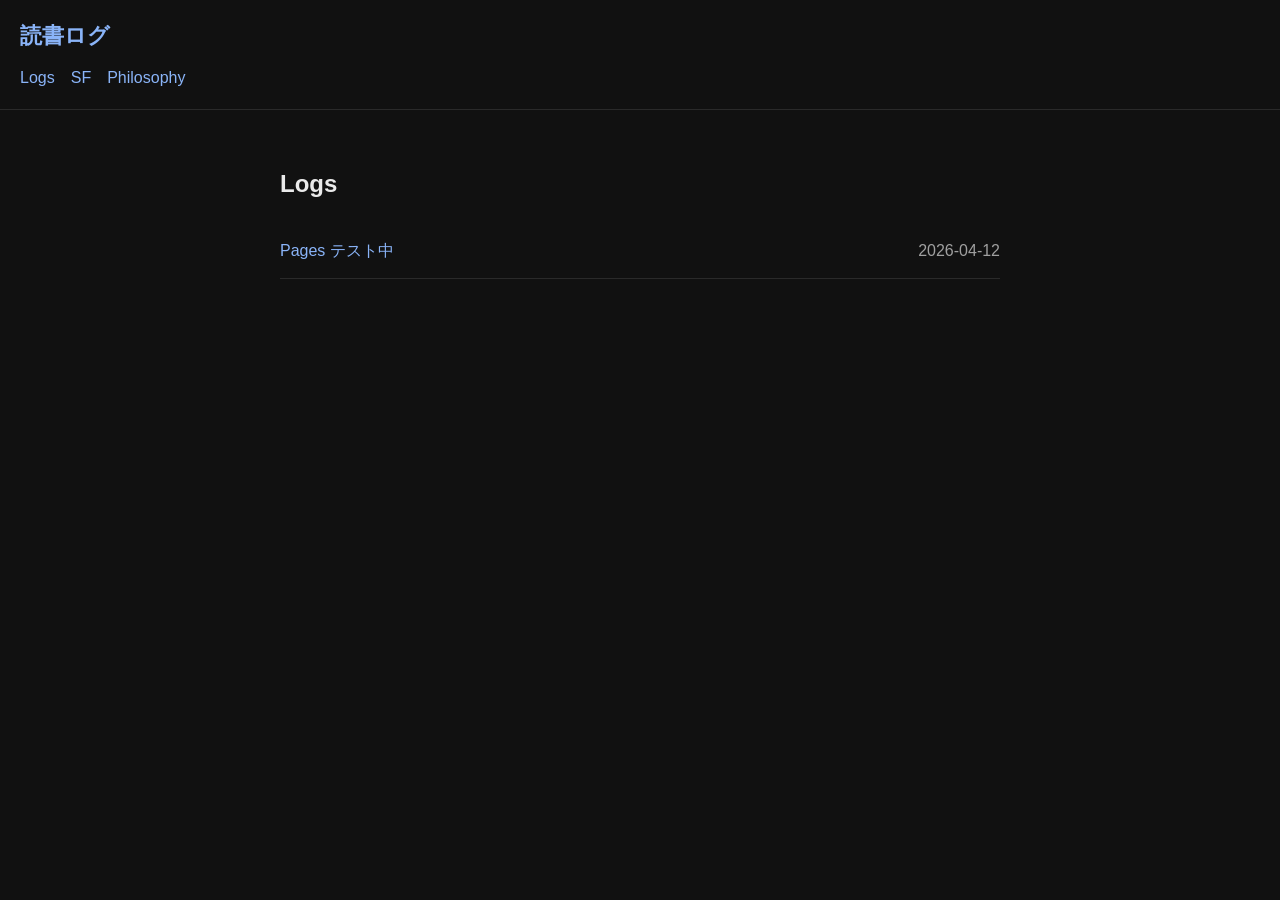
==== index.html @ e9d7e6ee "ファイル構成変更" ====
<!doctype html>
<html lang="ja">

<head>
  <meta charset="utf-8">
  <meta name="viewport" content="width=device-width, initial-scale=1">
  <title>読書ログ一覧</title>
  <link rel="stylesheet" href="style.css">
</head>

<body>
  <header class="site-header">
    <h1><a href="index.html">読書ログ</a></h1>
    <nav>
      <a href="index.html">Logs</a>
      <a href="../tags/sf.html">SF</a>
      <a href="../tags/philosophy.html">Philosophy</a>
    </nav>
  </header>

  <main class="container">
    <section>
      <h2>Logs</h2>
      <ul class="post-list">
        <li>
          <a href="../2026-04-first-log.html">Pages テスト中</a>
          <span>2026-04-12</span>
        </li>
      </ul>
    </section>
  </main>
</body>

</html>
---- style.css ----
:root {
  --bg: #111;
  --fg: #eaeaea;
  --muted: #a0a0a0;
  --line: #2a2a2a;
  --accent: #8ab4f8;
  --max: 760px;
}

* {
  box-sizing: border-box;
}

body {
  margin: 0;
  background: var(--bg);
  color: var(--fg);
  font-family: -apple-system, BlinkMacSystemFont, "Hiragino Sans", sans-serif;
  line-height: 1.8;
}

a {
  color: var(--accent);
  text-decoration: none;
}

a:hover {
  text-decoration: underline;
}

.site-header {
  border-bottom: 1px solid var(--line);
  padding: 1rem 1.25rem;
}

.site-header h1 {
  margin: 0 0 0.5rem;
  font-size: 1.4rem;
}

.site-header nav {
  display: flex;
  gap: 1rem;
  flex-wrap: wrap;
}

.container {
  max-width: var(--max);
  margin: 0 auto;
  padding: 2rem 1.25rem 4rem;
}

.post-list {
  list-style: none;
  padding: 0;
}

.post-list li {
  display: flex;
  justify-content: space-between;
  gap: 1rem;
  padding: 0.75rem 0;
  border-bottom: 1px solid var(--line);
}

.post-list span {
  color: var(--muted);
  white-space: nowrap;
}

article h1 {
  margin-bottom: 0.25rem;
}

.meta {
  color: var(--muted);
  font-size: 0.95rem;
  margin-bottom: 2rem;
}

.tag {
  display: inline-block;
  border: 1px solid var(--line);
  padding: 0.1rem 0.5rem;
  margin-right: 0.4rem;
  border-radius: 999px;
  font-size: 0.9rem;
}
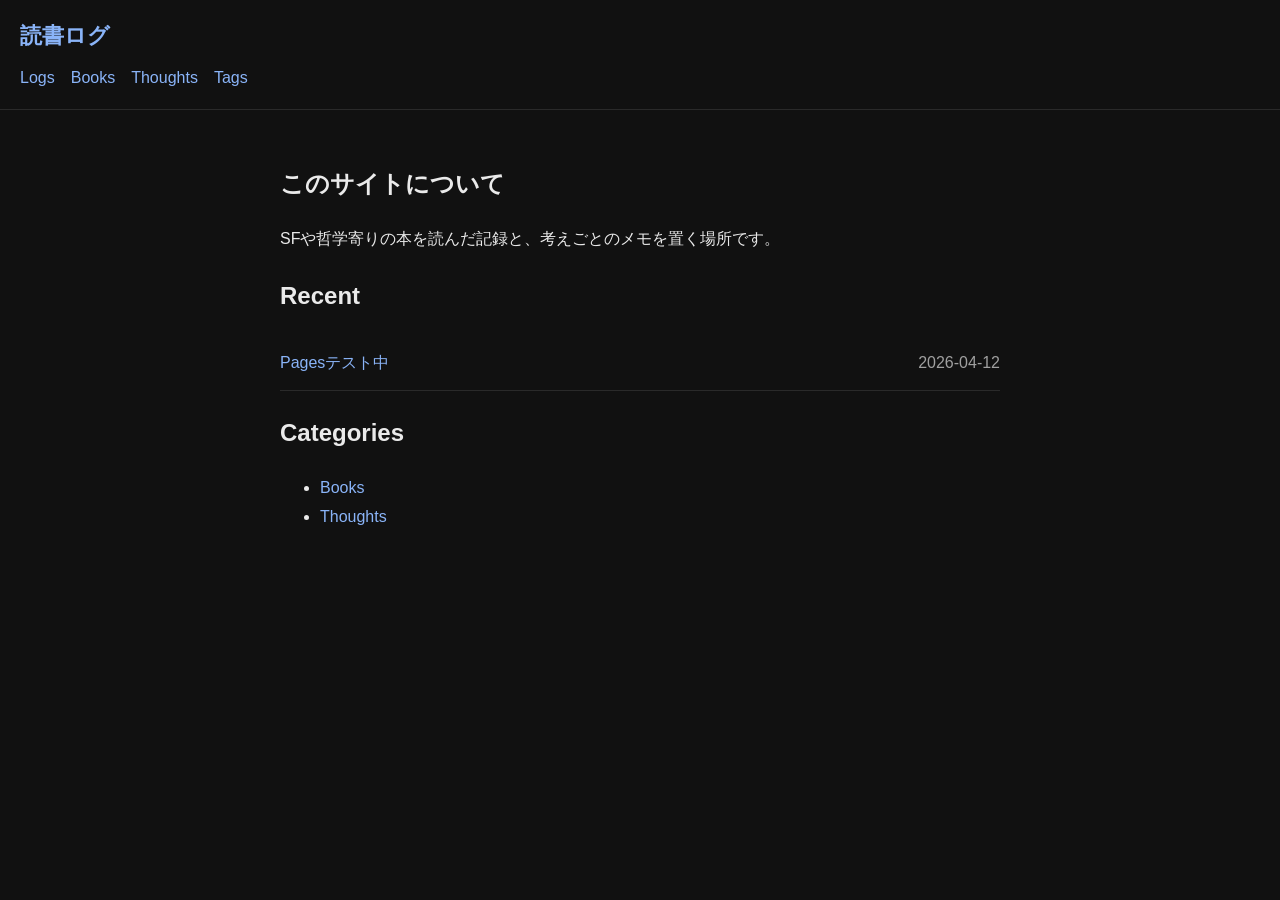
==== commit 4683c2cd: "フォルダ構成更新" ====
--- a/index.html
+++ b/index.html
@@ -1,34 +1,39 @@
 <!doctype html>
 <html lang="ja">
-
 <head>
   <meta charset="utf-8">
   <meta name="viewport" content="width=device-width, initial-scale=1">
-  <title>読書ログ一覧</title>
-  <link rel="stylesheet" href="style.css">
+  <title>読書ログ</title>
+  <link rel="stylesheet" href="./style.css">
 </head>
-
 <body>
   <header class="site-header">
-    <h1><a href="index.html">読書ログ</a></h1>
+    <h1><a href="./index.html">読書ログ</a></h1>
     <nav>
-      <a href="index.html">Logs</a>
-      <a href="../tags/sf.html">SF</a>
-      <a href="../tags/philosophy.html">Philosophy</a>
+      <a href="./logs/index.html">Logs</a>
+      <a href="./logs/books/index.html">Books</a>
+      <a href="./logs/thoughts/index.html">Thoughts</a>
+      <a href="./tags/index.html">Tags</a>
     </nav>
   </header>
-
   <main class="container">
     <section>
-      <h2>Logs</h2>
+      <h2>このサイトについて</h2>
+      <p>SFや哲学寄りの本を読んだ記録と、考えごとのメモを置く場所です。</p>
+    </section>
+    <section>
+      <h2>Recent</h2>
       <ul class="post-list">
-        <li>
-          <a href="../2026-04-first-log.html">Pages テスト中</a>
-          <span>2026-04-12</span>
-        </li>
+        <li><a href="./logs/books/2026-04-first-log.html">Pagesテスト中</a><span>2026-04-12</span></li>
+      </ul>
+    </section>
+    <section>
+      <h2>Categories</h2>
+      <ul>
+        <li><a href="./logs/books/index.html">Books</a></li>
+        <li><a href="./logs/thoughts/index.html">Thoughts</a></li>
       </ul>
     </section>
   </main>
 </body>
-
-</html>+</html>
--- a/style.css
+++ b/style.css
@@ -6,11 +6,7 @@
   --accent: #8ab4f8;
   --max: 760px;
 }
-
-* {
-  box-sizing: border-box;
-}
-
+* { box-sizing: border-box; }
 body {
   margin: 0;
   background: var(--bg);
@@ -18,43 +14,30 @@
   font-family: -apple-system, BlinkMacSystemFont, "Hiragino Sans", sans-serif;
   line-height: 1.8;
 }
-
-a {
-  color: var(--accent);
-  text-decoration: none;
-}
-
-a:hover {
-  text-decoration: underline;
-}
-
+a { color: var(--accent); text-decoration: none; }
+a:hover { text-decoration: underline; }
 .site-header {
   border-bottom: 1px solid var(--line);
   padding: 1rem 1.25rem;
 }
-
 .site-header h1 {
   margin: 0 0 0.5rem;
   font-size: 1.4rem;
 }
-
 .site-header nav {
   display: flex;
   gap: 1rem;
   flex-wrap: wrap;
 }
-
 .container {
   max-width: var(--max);
   margin: 0 auto;
   padding: 2rem 1.25rem 4rem;
 }
-
 .post-list {
   list-style: none;
   padding: 0;
 }
-
 .post-list li {
   display: flex;
   justify-content: space-between;
@@ -62,22 +45,29 @@
   padding: 0.75rem 0;
   border-bottom: 1px solid var(--line);
 }
-
 .post-list span {
   color: var(--muted);
   white-space: nowrap;
 }
-
+.entry-header {
+  margin-bottom: 2rem;
+  padding-bottom: 1rem;
+  border-bottom: 1px solid var(--line);
+}
 article h1 {
-  margin-bottom: 0.25rem;
+  margin-bottom: 0.5rem;
+  font-size: 2rem;
+  line-height: 1.3;
 }
-
+article h2 {
+  margin-top: 2rem;
+  font-size: 1.2rem;
+}
 .meta {
   color: var(--muted);
   font-size: 0.95rem;
-  margin-bottom: 2rem;
+  margin-bottom: 0;
 }
-
 .tag {
   display: inline-block;
   border: 1px solid var(--line);
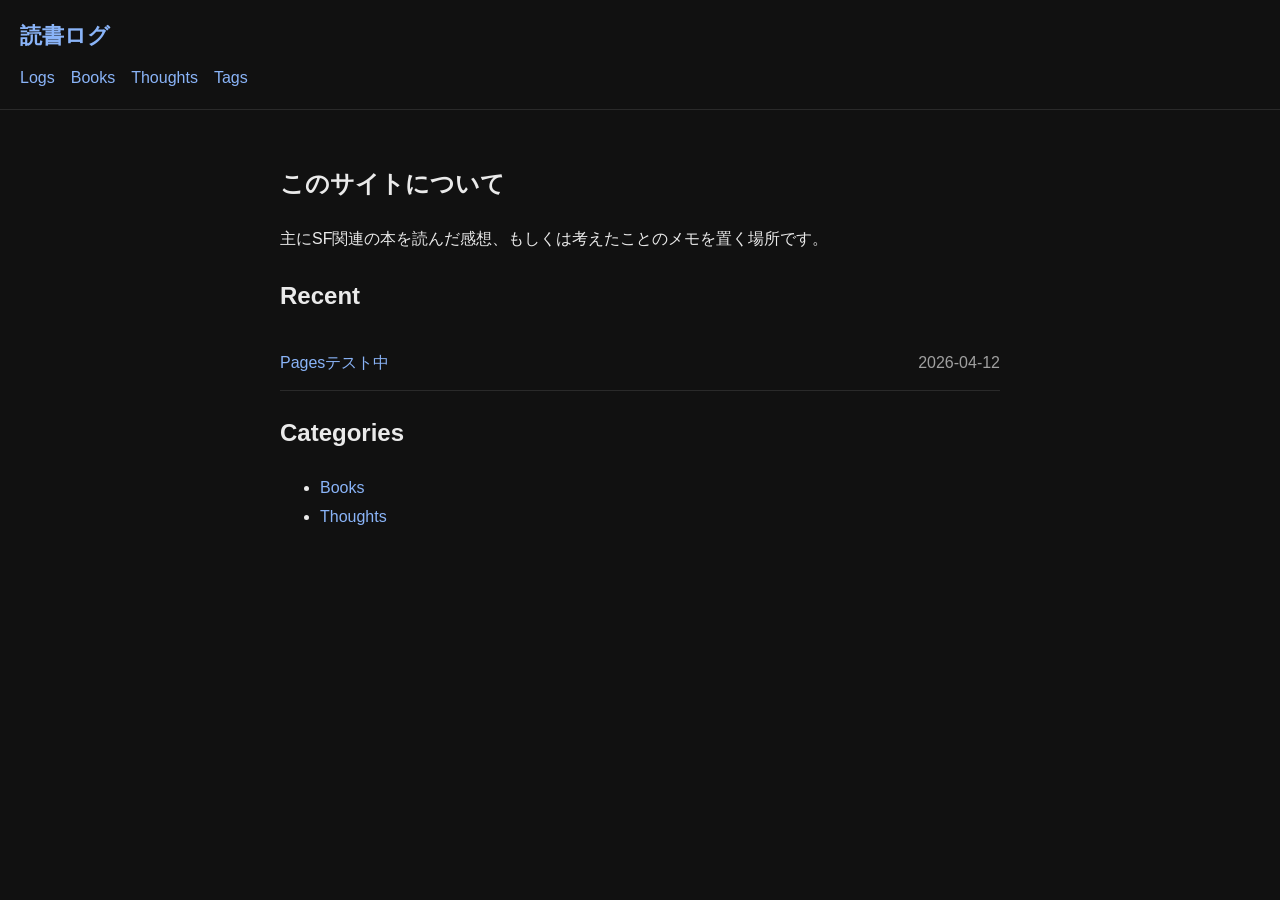
==== commit 3b65d841: "軽微な修正" ====
--- a/index.html
+++ b/index.html
@@ -1,11 +1,13 @@
 <!doctype html>
 <html lang="ja">
+
 <head>
   <meta charset="utf-8">
   <meta name="viewport" content="width=device-width, initial-scale=1">
   <title>読書ログ</title>
   <link rel="stylesheet" href="./style.css">
 </head>
+
 <body>
   <header class="site-header">
     <h1><a href="./index.html">読書ログ</a></h1>
@@ -19,7 +21,7 @@
   <main class="container">
     <section>
       <h2>このサイトについて</h2>
-      <p>SFや哲学寄りの本を読んだ記録と、考えごとのメモを置く場所です。</p>
+      <p>主にSF関連の本を読んだ感想、もしくは考えたことのメモを置く場所です。</p>
     </section>
     <section>
       <h2>Recent</h2>
@@ -36,4 +38,5 @@
     </section>
   </main>
 </body>
-</html>
+
+</html>
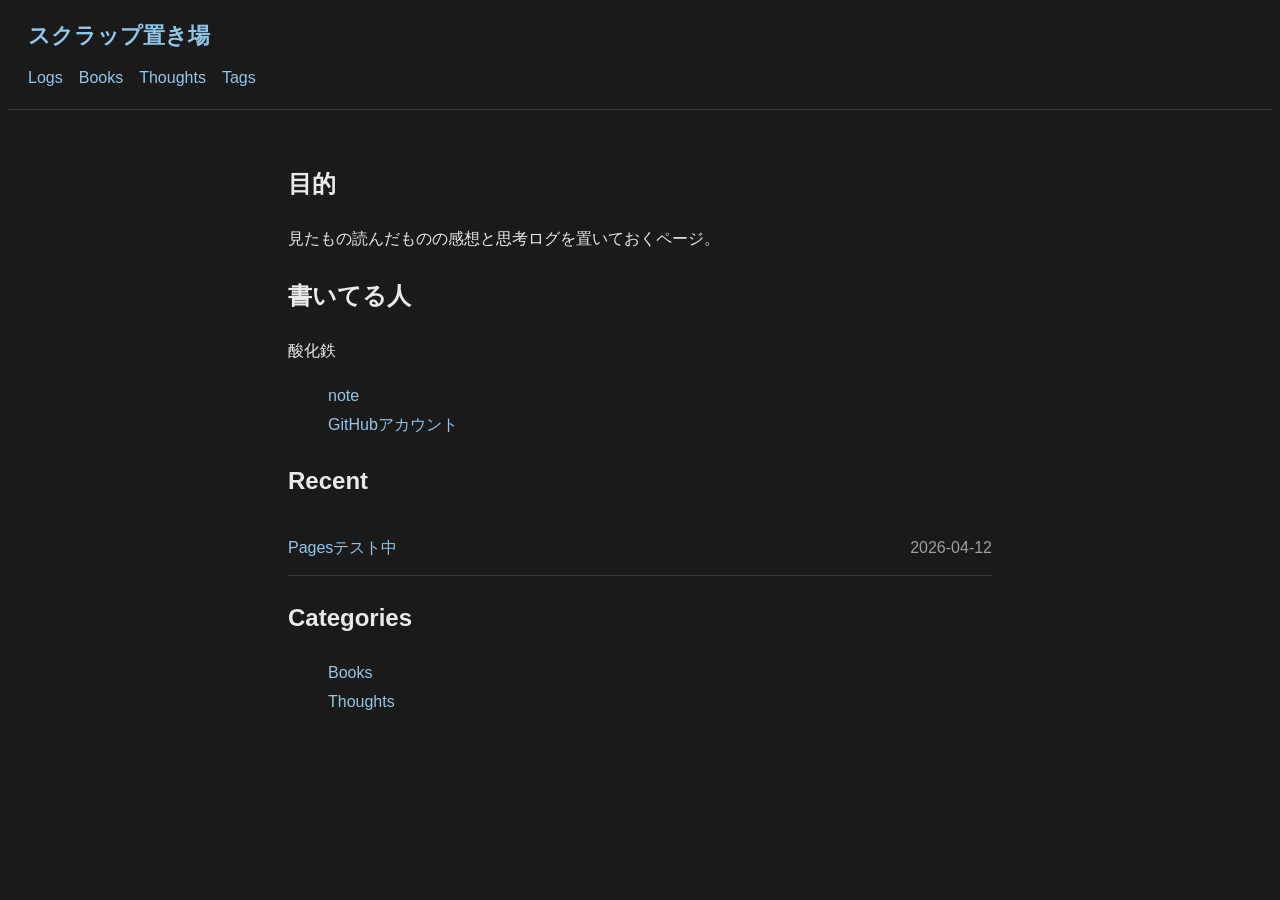
==== commit c201ad9f: "レイアウト調整 Co-authored-by: Copilot <copilot@github.com>" ====
--- a/index.html
+++ b/index.html
@@ -4,13 +4,13 @@
 <head>
   <meta charset="utf-8">
   <meta name="viewport" content="width=device-width, initial-scale=1">
-  <title>読書ログ</title>
+  <title>スクラップ置き場</title>
   <link rel="stylesheet" href="./style.css">
 </head>
 
 <body>
   <header class="site-header">
-    <h1><a href="./index.html">読書ログ</a></h1>
+    <h1><a href="./index.html">スクラップ置き場</a></h1>
     <nav>
       <a href="./logs/index.html">Logs</a>
       <a href="./logs/books/index.html">Books</a>
@@ -20,8 +20,16 @@
   </header>
   <main class="container">
     <section>
-      <h2>このサイトについて</h2>
-      <p>主にSF関連の本を読んだ感想、もしくは考えたことのメモを置く場所です。</p>
+      <h2>目的</h2>
+      <p>見たもの読んだものの感想と思考ログを置いておくページ。</p>
+    </section>
+    <section>
+      <h2>書いてる人</h2>
+      <p>酸化鉄</p>
+      <ul>
+        <li><a href="https://note.com/fe2o3">note</a></li>
+        <li><a href="https://github.com/Fe2O3scrap">GitHubアカウント</a></li>
+      </ul>
     </section>
     <section>
       <h2>Recent</h2>
--- a/style.css
+++ b/style.css
@@ -1,9 +1,9 @@
 :root {
-  --bg: #111;
+  --bg: #1a1a1a;
   --fg: #eaeaea;
   --muted: #a0a0a0;
-  --line: #2a2a2a;
-  --accent: #8ab4f8;
+  --line: #373737;
+  --accent: #90c7eb;
   --max: 760px;
 }
 * { box-sizing: border-box; }
@@ -16,10 +16,14 @@
 }
 a { color: var(--accent); text-decoration: none; }
 a:hover { text-decoration: underline; }
+ul li {
+  list-style: none;
+}
 .site-header {
   border-bottom: 1px solid var(--line);
   padding: 1rem 1.25rem;
-}
+  margin: 0 8px;
+  }
 .site-header h1 {
   margin: 0 0 0.5rem;
   font-size: 1.4rem;
@@ -32,10 +36,9 @@
 .container {
   max-width: var(--max);
   margin: 0 auto;
-  padding: 2rem 1.25rem 4rem;
+  padding: 2rem calc(1.25rem + 8px) 4rem;
 }
 .post-list {
-  list-style: none;
   padding: 0;
 }
 .post-list li {
